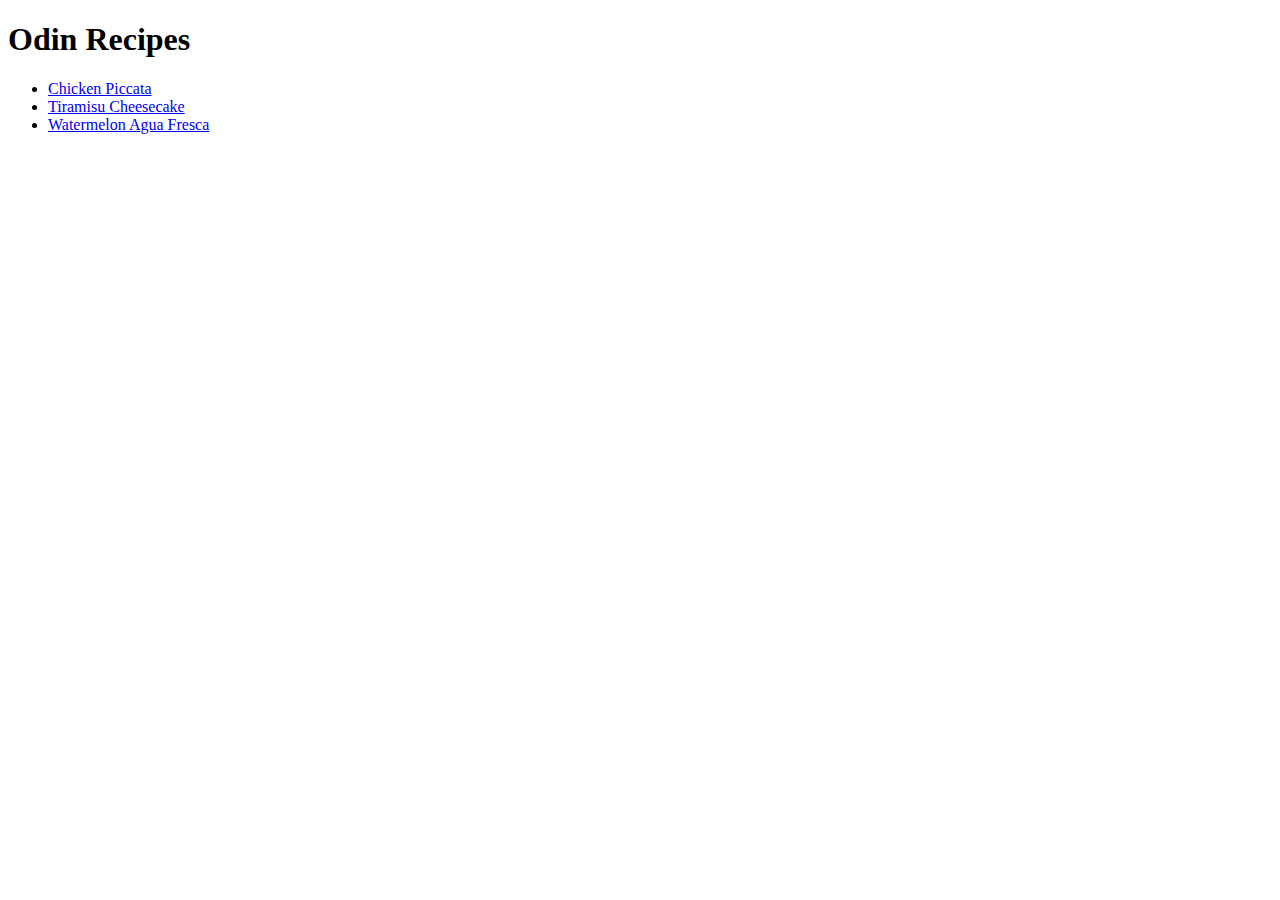
==== index.html @ 141ae36a "Add index.html" ====
<!DOCTYPE html>
<html lang="en">
<head>
    <meta charset="UTF-8">
    <meta http-equiv="X-UA-Compatible" content="IE=edge">
    <meta name="viewport" content="width=device-width, initial-scale=1.0">
    <title>Project Recipes</title>
</head>
<body>
    <h1>Odin Recipes</h1>

    <ul>
        <li><a href="recipes/chicken-piccata.html">Chicken Piccata</a></li>
        <li><a href="recipes/tiramisu-cheesecake.html">Tiramisu Cheesecake</a></li>
        <li><a href="recipes/watermelon-agua-fresca.html">Watermelon Agua Fresca</a></li>
    </ul>
    

</body>
</html>
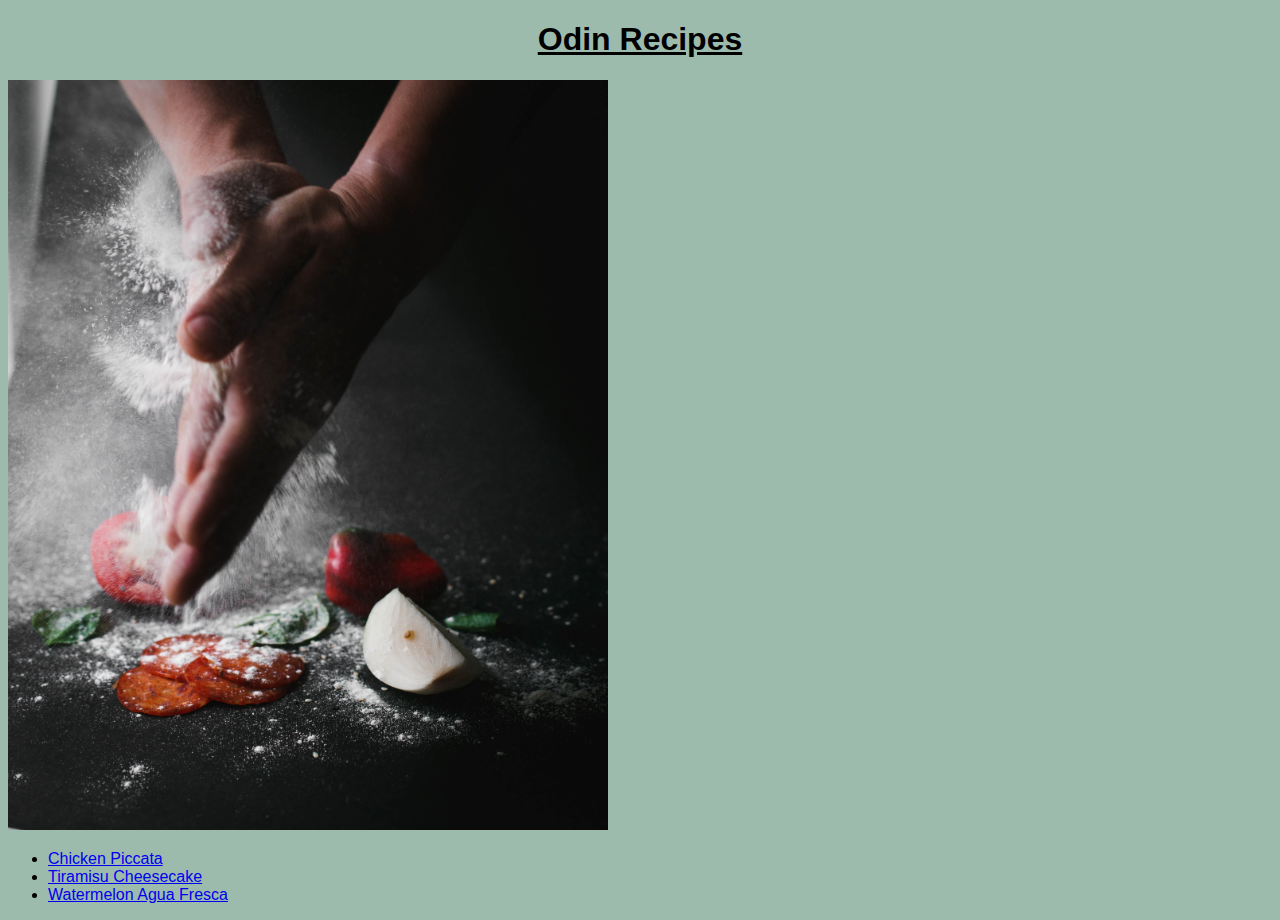
==== commit 07c9b8bb: "Add .DS_Store" ====
--- a/index.html
+++ b/index.html
@@ -5,9 +5,13 @@
     <meta http-equiv="X-UA-Compatible" content="IE=edge">
     <meta name="viewport" content="width=device-width, initial-scale=1.0">
     <title>Project Recipes</title>
+
+    <link rel="stylesheet" href="styles.css">
 </head>
 <body>
     <h1>Odin Recipes</h1>
+
+    <img id="flour" src="imgs/homepageimg.jpg" alt="Dusting flour on ingredients">
 
     <ul>
         <li><a href="recipes/chicken-piccata.html">Chicken Piccata</a></li>
--- a/styles.css
+++ b/styles.css
@@ -0,0 +1,34 @@
+* {
+    font-family: 'Trebuchet MS', 'Lucida Sans Unicode', 'Lucida Grande', 'Lucida Sans', Arial, sans-serif;
+    background-color: rgb(157, 187, 172);
+}
+
+h1 {
+    text-align: center;
+    font-weight: bold;
+    text-decoration: underline;
+}
+
+#flour {
+    height: auto;
+    width: 600px;
+}
+
+#chicken {
+    height: auto;
+    width: 600px;
+}
+
+#cake {
+    height: auto;
+    width: 600px;
+}
+
+#agua {
+    height: auto;
+    width: 600px;
+}
+
+.procedure {
+    text-decoration: underline;
+}